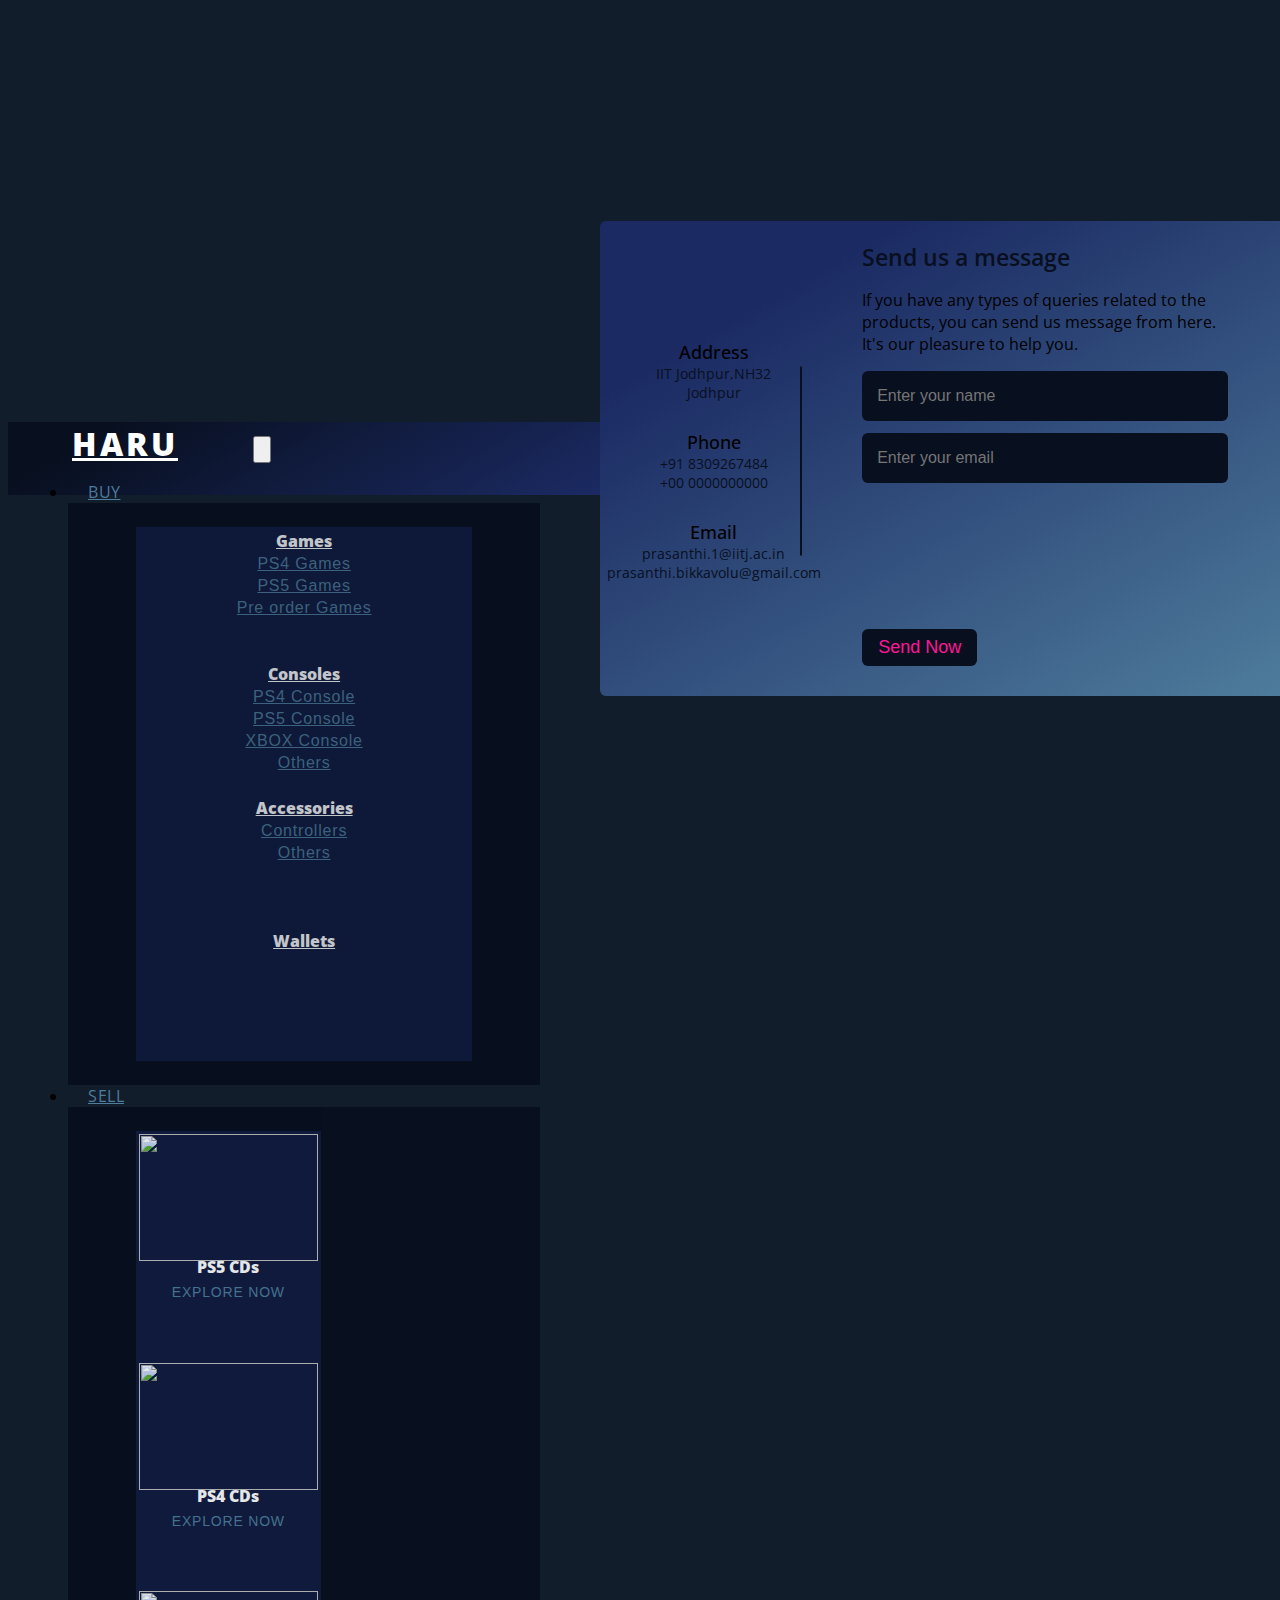
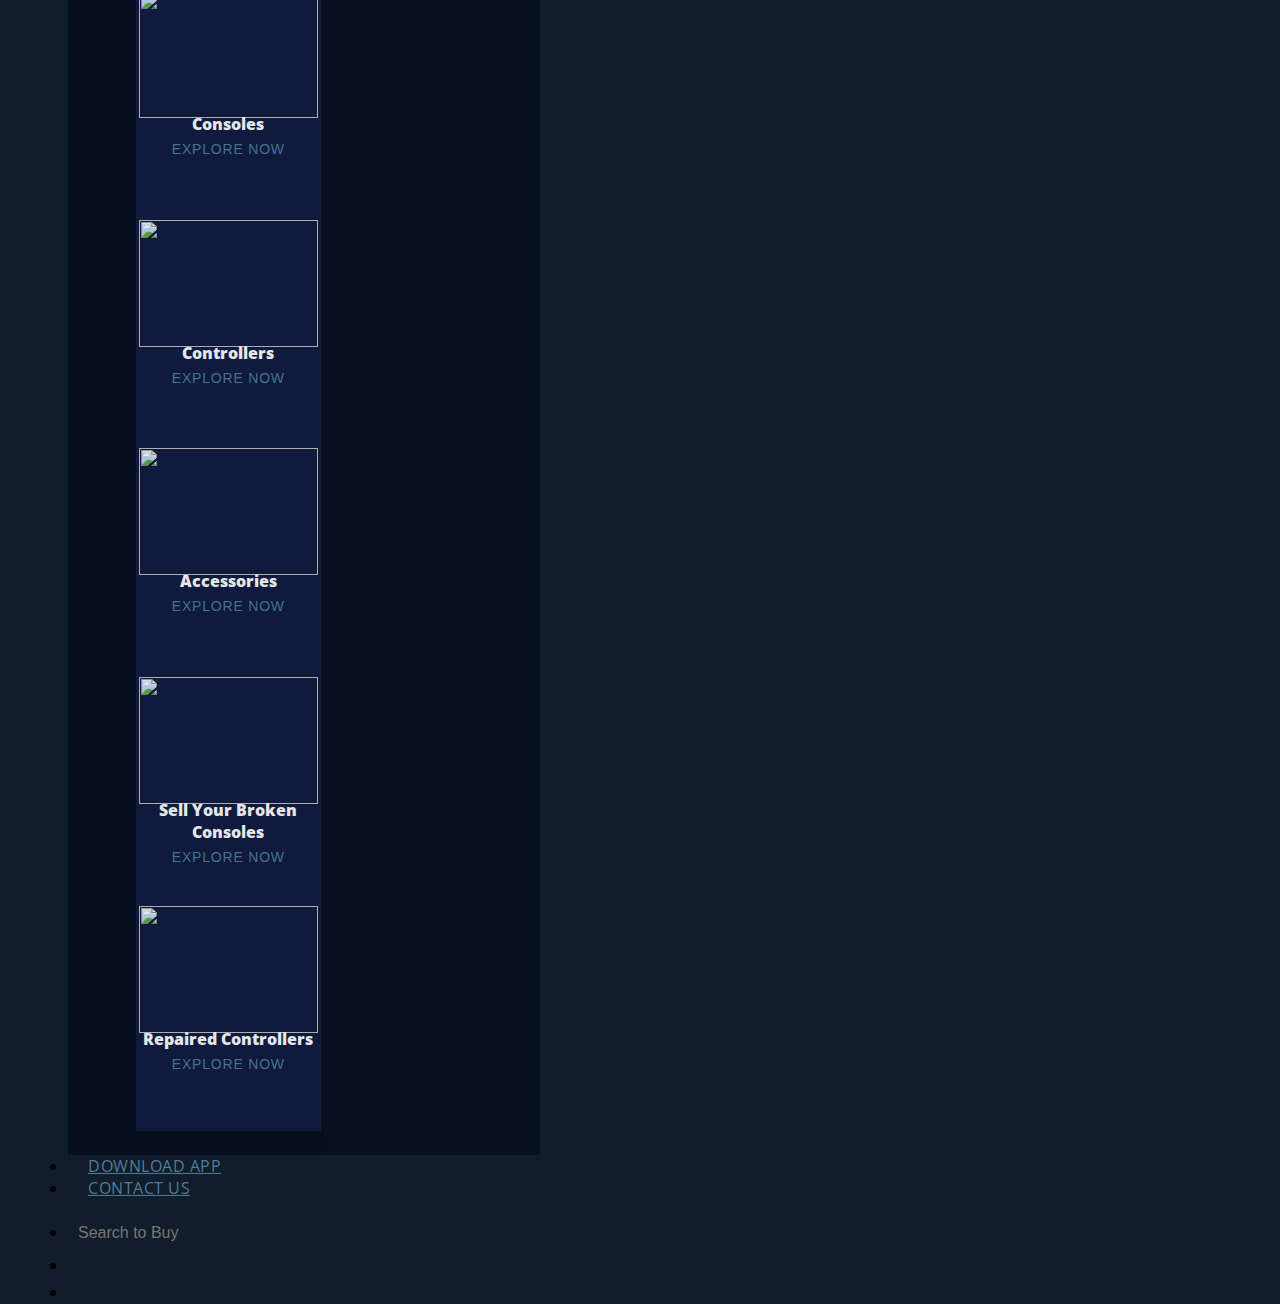
==== contact.html @ 9ff69a18 "Add files via upload" ====
<!DOCTYPE html>
<html lang="en" dir="ltr">
    <head>
        <meta charset="utf-8">
        <meta name="viewport" content="width=device-width, initial-scale=1">
        <title>Contact Us</title>
        <link rel="icon" href="images/logo.png" type="image/icon type">
        <!-- Cdn css -->
        <link href="https://cdn.jsdelivr.net/npm/bootstrap@5.3.0/dist/css/bootstrap.min.css" 
        rel="stylesheet" integrity="sha384-9ndCyUaIbzAi2FUVXJi0CjmCapSmO7SnpJef0486qhLnuZ2cdeRhO02iuK6FUUVM" 
        crossorigin="anonymous">
        <!--cdn js-->
        <script defer src="https://cdn.jsdelivr.net/npm/bootstrap@5.3.0/dist/js/bootstrap.bundle.min.js" 
        integrity="sha384-geWF76RCwLtnZ8qwWowPQNguL3RmwHVBC9FhGdlKrxdiJJigb/j/68SIy3Te4Bkz" 
        crossorigin="anonymous"></script>
        <!-- local css -->
        <link rel="stylesheet" href="styles2.css">
        <script src="website.js"></script>
        <!-- font awesome cdn -->
        <link rel="stylesheet" href="https://cdnjs.cloudflare.com/ajax/libs/font-awesome/6.4.0/css/all.min.css" integrity="sha512-iecdLmaskl7CVkqkXNQ/ZH/XLlvWZOJyj7Yy7tcenmpD1ypASozpmT/E0iPtmFIB46ZmdtAc9eNBvH0H/ZpiBw==" crossorigin="anonymous" referrerpolicy="no-referrer" />
    </head>
<body>
  <nav class="navbar navbar-expand-lg navbar-light  py-2 fixed-top" >
    <div class="container-fluid">
    
      <img src="images/logo.png" alt="">
      <!-- bold text in pink color-->

      <a class="navbar-brand fw-bold  ms-1" href="haru.html">haru</a>

      <!-- hamburger menu-->
      <button class="navbar-toggler" 
      type= "button" data-bs-toggle="collapse" 
      data-bs-target="#navbarSupportedContent"
      aria-controls="navbarSupportedContent" aria-expanded="false"
      aria-label="Toggle Navigation">
      <span ><i id="bar"class="fa fa-bars"></i></span>
        
      </button>
        <!--<span class="navbar-toggler-icon"></span>  -->
     
      <div class="collapse navbar-collapse" id="navbarSupportedContent">
        <ul class="navbar-nav justify-content-center">
          
          <li class="nav-item dropdown dropdown-hover position-static ms-3">
            <a class="nav-link dropdown-toggle " href="products.html"  role="button" data-bs-toggle="dropdown" aria-haspopup="true" aria-expanded="false">Buy</a>
            <div class="dropdown-menu w-100 mt-0" aria-labelledby="navbarDropdown" style="border-top-left-radius: 0;border-top-right-radius: 0;">
                <div class="container-fluid">
                    <div class="row ">
                        <div class="dropdown-item-container col-md-6 col-lg-3 mb-3 mb-lg-0">
                            <div class="list-group list-group-flush">
                                <ul>
                                    <li><a class="dropdown-item" href="products.html">Games</a></li>
                                    <li><a class="dropdown-item" href="products.html">PS4 Games</a></li>
                                    <li><a class="dropdown-item" href="products.html">PS5 Games</a></li>
                                    <li><a class="dropdown-item" href="products.html">Pre order Games</a></li>
                                </ul>
                            </div>
                        </div>
                        <div class="dropdown-item-container col-md-6 col-lg-3 mb-3 mb-lg-0">
                            <div class="list-group list-group-flush">
                                <ul>
                                    <li><a class="dropdown-item" href="products.html">Consoles</a></li>
                                    <li><a class="dropdown-item" href="products.html">PS4 Console</a></li>
                                    <li><a class="dropdown-item" href="products.html">PS5 Console</a></li>
                                    <li><a class="dropdown-item" href="products.html">XBOX Console</a></li>
                                    <li><a class="dropdown-item" href="products.html">Others</a></li>
                                </ul>
                            </div>
                        </div>
                        <div class="dropdown-item-container col-md-6 col-lg-3 mb-3 mb-lg-0">
                            <div class="list-group list-group-flush">
                                <ul>
                                    <li><a class="dropdown-item" href="products.html">Accessories</a></li>
                                    <li><a class="dropdown-item" href="products.html">Controllers</a></li>
                                    <li><a class="dropdown-item" href="products.html">Others</a></li>
                                </ul>
                            </div>
                        </div>
                        <div class="dropdown-item-container col-md-6 col-lg-3 mb-3 mb-lg-0">
                            <div class="list-group list-group-flush">
                                <ul>
                                    <li><a class="dropdown-item" href="products.html">Wallets</a></li>
                                </ul>
                            </div>
                        </div>
                    </div>
                </div>
            </div>
          </li>
          
          <li class="nav-item dropdown dropdown-hover position-static ms-3">
            <a class="nav-link dropdown-toggle " href="products.html"  role="button" data-bs-toggle="dropdown" aria-haspopup="true" aria-expanded="false">Sell</a>
            <div class="dropdown-menu w-100 mt-0" aria-labelledby="navbarDropdown" style="border-top-left-radius: 0;border-top-right-radius: 0;">
                <div class="container-fluid">
                    <div class="row ">
                      <div class=" img-dropdown-item-container col-md-4  mb-md-0"> 
                        <div class="bg-image  mb-4">
                          <img src="images/sell/ps5.webp" class="img-fluid" />
                        </div>
                        <div>
                          <p class="dun">PS5 CDs</p>
                          <p class="boom">Explore now</p>
                        </div>
                      </div>
                      <div class=" img-dropdown-item-container col-md-4  mb-md-0"> 
                        <div class="bg-image  mb-4">
                          <img src="images/sell/ps4 cds.webp" class="img-fluid" />
                        </div>
                        <div>
                          <p class="dun" >PS4 CDs</p>
                          <p class="boom" >Explore now</p>
                        </div>
                      </div>
                      <div class=" img-dropdown-item-container col-md-4  mb-md-0"> 
                        <div class="bg-image  mb-4">
                          <img src="images/sell/consoles.webp" class="img-fluid" />
                        </div><div>
                        <p class="dun" >Consoles</p>
                        <p class="boom" >Explore now</p>
                        </div>
                      </div>
                      <div class=" img-dropdown-item-container col-md-4  mb-md-0"> 
                        <div class="bg-image  mb-4">
                          <img src="images/sell/controller.webp" class="img-fluid" />
                        </div>
                        <div>
                          <p class="dun" >Controllers</p>
                          <p class="boom" >Explore now</p>

                        </div>
                        
                      </div>
                      <div class=" img-dropdown-item-container col-md-4  mb-md-0"> 
                        <div class="bg-image  mb-4">
                          <img src="images/sell/Accessories_500x500.webp" class="img-fluid" />
                        </div>
                        <div>
                          <p class="dun" >Accessories</p>
                          <p class="boom" >Explore now</p>
                        </div>
                      
                      </div>
                      <div class=" img-dropdown-item-container col-md-4  mb-md-0"> 
                        <div class="bg-image  mb-4">
                          <img src="images/sell/RepairedConsoles.webp" class="img-fluid" />
                        </div>
                        <div>
                          <p class="dun" >Sell Your Broken Consoles</p>
                          <p class="boom" >Explore now</p>
                        </div>
                        
                      </div>
                      <div class=" img-dropdown-item-container col-md-4  mb-md-0"> 
                        <div class="bg-image  mb-4">
                          <img src="images/sell/Repaired_Controllers.webp" class="img-fluid" />
                        </div>
                        <div>
                          <p class="dun" >Repaired Controllers</p>
                          <p class="boom" >Explore now</p>

                        </div>
                        
                      </div>
                </div>
            </div>
          </li>
          <li class="nav-item ms-3">
            <a class="nav-link " href="https://play.google.com">Download App</a>
          </li>
          <li class="nav-item ms-3">
            <a class="nav-link " href="contact.html">Contact Us</a>
          </li>


        </ul>
        <ul class="navbar-nav ms-auto  ">
            <li class="nav-item ">
              <div class="search-box me-4">
                <input type="text" placeholder="Search to Buy" id="searchbar">
                <i class="fas fa-search" id="search-icon"></i>
              </div>                  
            </li>
            <li class="nav-item ms-2 me-3">
                <i class="fa fa-shopping-cart  "></i>
            </li>
            <li class="nav-item ms-2 ">
                <i class="fa-solid fa-circle-user  "></i>
            </li>
        </ul>
      </div>
    </div>
  </nav>

  <div class="container1">
    <div class="content">
      <div class="left-side">
        <div class="address details">
          <i class="fas fa-map-marker-alt"></i>
          <div class="topic">Address</div>
          <div class="text-one">IIT Jodhpur,NH32</div>
          <div class="text-two">Jodhpur</div>
        </div>
        <div class="phone details">
          <i class="fa fa-phone-alt"></i>
          <div class="topic">Phone</div>
          <div class="text-one">+91 8309267484</div>
          <div class="text-two">+00 0000000000</div>
        </div>
        <div class="email details">
          <i class="fa fa-envelope"></i>
          <div class="topic">Email</div>
          <div class="text-one">prasanthi.1@iitj.ac.in</div>
          <div class="text-two">prasanthi.bikkavolu@gmail.com</div>
        </div>
      </div>
      <div class="right-side">
        <div class="topic-text">Send us a message</div>
        <p>If you have any types of queries related to the products, you can send us message from here. It's our pleasure to help you.</p>
      <form action="#">
        <div class="input-box">
          <input type="text" placeholder="Enter your name">
        </div>
        <div class="input-box">
          <input type="text" placeholder="Enter your email">
        </div>
        <div class="input-box message-box">
          
        </div>
        <div class="button">
          <input type="button" value="Send Now" >
        </div>
      </form>
    </div>
    </div>
  </div>
  <script src="website.js"></script>
</body>
</html>
---- styles2.css ----
@import url('https://fonts.googleapis.com/css2?family=Open+Sans:wght@700&display=swap');
* {
  
  padding: 0;
  box-sizing: border-box;
  
  
}
/* #080F1F,#1B2A63,#FF2DAB , #4e7c9c*/


body{
    min-height: 100vh;
    width: 100%;
    background: #080F1F;
    display: flex;
    align-items: center;
    justify-content: center;
  }
.container1{
    width: 85%;
    background-image: linear-gradient(150deg, #1B2A63 20%,#4e7c9c 100%);
    border-radius: 6px;
    padding: 20px 60px 30px 40px;
}
.container1 .content{
    display: flex;
    align-items: center;
    justify-content: space-between;
}
.container1 .content .left-side{
width: 25%;
height: 100%;
display: flex;
flex-direction: column;
align-items: center;
justify-content: center;
margin-top: 15px;
position: relative;
}
.content .left-side::before{
content: '';
position: absolute;
height: 70%;
width: 2px;
right: -15px;
top: 50%;
transform: translateY(-50%);
background: #080F1F;
}
.content .left-side .details{
margin: 14px;
text-align: center;
}
.content .left-side .details i{
font-size: 30px;
color: #080F1F;
margin-bottom: 10px;
}
.content .left-side .details .topic{
font-size: 18px;
font-weight: 500;
}
.content .left-side .details .text-one,
.content .left-side .details .text-two{
font-size: 14px;
color: #080F1F;
}

.container1 .content .right-side{
width: 75%;
margin-left: 75px;
}
.content .right-side .topic-text{
font-size: 23px;
font-weight: 600;
color: #080F1F;
}
.right-side .input-box{
height: 50px;
width: 100%;
margin: 12px 0;
}
.right-side .input-box input,
.right-side .input-box textarea{
height: 100%;
width: 100%;
border: none;
outline: none;
font-size: 16px;
color: #4E7C9C;
background: #080F1F;
border-radius: 6px;
padding: 0 15px;
resize: none;
}
.right-side .message-box{
min-height: 110px;
}
.right-side .input-box textarea{
padding-top: 6px;
}
.right-side .button{
display: inline-block;
margin-top: 12px;
}
.right-side .button input[type="button"]{
color:#ff1694;
font-size: 18px;
outline: none;
border: none;
padding: 8px 16px;
border-radius: 6px;
background:#080F1F;
cursor: pointer;
transition: all 0.3s ease;
}
.button input[type="button"]:hover{
background: #1B2A63;
}
@media (max-width: 950px) {
.container1{
    width: 90%;
    padding: 30px 40px 40px 35px ;
}
.container1 .content .right-side{
    width: 75%;
    margin-left: 55px;
}
}
@media (max-width: 820px) {
    .container1{
        margin: 40px 0;
        height: 100%;
    }
    .container1 .content{
        flex-direction: column-reverse;
    }
    .container1 .content .left-side{
        width: 100%;
        flex-direction: row;
        margin-top: 40px;
        justify-content: center;
        flex-wrap: wrap;
    }
    .container1 .content .left-side::before{
        display: none;
    }
    .container1 .content .right-side{
        width: 100%;
        margin-left: 0;
    }
}
/* @import url('https://fonts.googleapis.com/css2?family=Bacasime+Antique&family=Reenie+Beanie&display=swap'); */
@import url('https://fonts.googleapis.com/css2?family=Open+Sans:wght@700&display=swap');
* {
  
  padding: 0;
  box-sizing: border-box;
  
}
/* #080F1F,#1B2A63,#FF2DAB , #4e7c9c*/

body {
    font-family: 'Open Sans', sans-serif;
    background-color: #111D2B;
    
}

h1{font-size: 2.5rem;font-weight: 700;color: white;}
h2{font-size: 1.8rem;font-weight: 600;}
h3{font-size: 1.4rem;font-weight: 800; color:#4e7c9c;}
h4{font-size: 1.1rem;font-weight: 600;}
h5{font-size: 1rem;font-weight: 400;color:#4e7c9c;}
h6{color:#FF2DAB;}

button[type="click"]{
    
    background-image: linear-gradient(270deg, #FF2DAB 0%, #2CC1DA 100%) !important;
    color: #091020;
    padding: 10px 20px;
    border-radius: 20px;
    font-size: 17px;
    cursor: pointer;
    transition: 0.3s ease;
}
button:hover{
    
    color:#1B2A63;
    transition: 0.3s ease;
}



.navbar{
    font-size: 16px;
    
    background-image: linear-gradient(150deg, #080F1F 15%, #1B2A63 100%);
    top:0;
    left:0;
    height: 73px;
    
}
.container-fluid{
    padding-left: 60px;
    padding-right: 60px;
    
}

.navbar-brand{
    font-size: 32px;
    font-weight: 900;
    letter-spacing: 3px;
    
    text-transform: uppercase;
    font-style: bold;
    color: white;
    transition: 0.3s ease;
    margin-right: 15%;
}
.navbar-brand:hover,
.navbar-brand.active{
    color:#FF2DAB;
}
.nav-link{
    padding: 0 20px;
    color: #4e7c9c;
    text-transform: uppercase;
    letter-spacing: 0.5px;
    transition: 0.3s ease;

}

.nav-link:hover,

.nav-link.active{
    color:#FF2DAB;
}

.navbar i:hover{
    color:#FF2DAB;
}
.navbar i.active{
    color:#4e7c9c;
}
.navbar i{

    font-size: 20px;
    padding :0 7px;
    cursor: pointer;
    color: #4e7c9c;
    align-items: center;
    transition: 0.3s ease;
    font-weight: 600;
}



.search-box {
    position: relative;
    display: inline-block;
    
    /* margin-right: 20px; */
  }
  
.search-box input[type="text"] {
    
    background-color : #111D2B;
   

    padding: 7px 7px 7px 10px;
    
    height:35px;
    
    width:305.133px;
    border: none;
    border-radius: 20px;
    font-family: 'Open Sans-Regular', sans-serif;
    
    color: #abb8c3;
    text-align: left;
    line-height: 24px;
    border-image-repeat: stretch;
    font-size: 100%;
}
.search-box input[type="text"]:focus {
    outline: none; /* Remove the default outline */
  }
  
.search-box i {
    position: absolute;
    top: 50%;
    right: 10px;
    transform: translateY(-50%);
    color: #4e7c9c;
  }
  
  /* Adjust the position of the search box for different screen sizes */
@media screen and (max-width: 992px) {
    .search-box {
      margin-right: 10px;
    }
}
  
/*Mobile Nav*/
.navbar-light.navbar-toggler{
    border:none;
    outline: none;
    border-radius: 20px;
    
}
#bar{
    font-size: 0.8 rem;
    padding:  7 px;
    cursor: pointer;
    font-weight: 600;
    transition: 0.3s ease;
    color: white;

}

#bar:hover{
    color:#FF2DAB;
}
#bar.active{
    background-color:white;
}


@media only screen and (max-width: 800px){
    #navbarSupportedContent >ul,
    #navbarSupportedContent >ul>i{
        margin: 1rem;
        justify-content: flex-end;
        align-items: flex-end;
        text-align: right;
        background-image: linear-gradient(150deg, #080F1F 15%, #1B2A63 100%);
    }
    #navbarSupportedContent > i {
        margin-right: 0;
    }
    #navbarSupportedContent >ul >li :nth-child(n)>a{
        padding: 10px 0;
        margin: 1rem;
    }
    
}
    

#home span{
    color:#FF2DAB;
}
#home {
    background-image: url("images/bg6.jpg");
    width:100%;
    height:100vh;
    background-size: cover;
    background-position: center center;
    display: flex;
    flex-direction: column;
    justify-content: center;
    align-items: center;
    align-content: center;
}
#home h5,
#home h1,
#home h3,
#home button[type="click"] {
    text-align: center;
    justify-content: center;
    align-items: center;
    align-content: center;
}
#home button {
    margin-left: 47%;
}

.dropdown.show a:active,
.dropdown.show a:focus {
  background-color: transparent;
}

.dropdown-menu{
    border-radius: 0;
    position: sticky;
    padding-top: 1.5em;
    padding-bottom: 1.5em;
    z-index: 1;
    top: 65px;

    width: 100%;
    border: none;
    box-sizing: border-box;
    /* box-shadow: 0 3px 6px rgba(245,178,178,0.7); ; */
    background-color:  #080F1F;
    opacity: 0.95;
    
    /* display:table; width: 100%; text-align: center; left:0; right:0; */
}

.dropdown-menu ul{
    list-style: none;
    padding: 0;
}
.dropdown-menu.show{
    display: flex;
}
.dropdown-menu li:not(:first-child) a{
    color: #4e7c9c;
    font-size: 16px;
    font-weight: 300;
    letter-spacing: 0.8px; 
    height: 21.6px;
    font-family: 'Open Sans-Regular', sans-serif;
    
}
.dropdown-menu li a:hover{
    color: #FF2DAB !important;
    background-color: transparent !important;
}

.dropdown-menu li:first-child a{
    
    font-weight: bold;
    color:white;
    font-size: 16px;
    font-weight: 1000;

}
.dropdown-item-container {
    /* box-shadow: 0 3px 6px rgba(245,178,178,0.7); Add border around the item container */
    /* border-radius: 5px; Add border radius to the item container */
    /* 
    margin-bottom: 20px; */
    background-color: #111c40;
    opacity: 0.8;
    text-align: center;
    padding: 0.2em;
    margin-inline: 8px;
    width: 336.25px;
    height: 133.6px;
   
}
.img-dropdown-item-container{
    background-color: #111c40;
    opacity: 0.95;
    text-align: center;
    padding: 0.2em;
    margin-inline: 8px;
    width: 184.717px;
    height: 228.6px;
   
}
.img-fluid{
    height: 127px;
    width: 179.117px;
}

.dun{
    font-weight: bold;
    color:white;
    margin-top: -10px;
    font-size: 16px;
    font-weight: 1000;
}
.boom{
    color: #4e7c9c;
    font-size: 14px;
    font-weight: 300;
    text-transform: uppercase;
    letter-spacing: 0.8px;
    margin-top: -10px;
    font-family: 'Open Sans-Regular', sans-serif;
}

.img-dropdown-item-container:hover {
    filter: brightness(1.2);
  }



@media  screen and (min-width: 993px) {
    .dropdown:hover .dropdown-menu,
    .dropdown .dropdown-menu:hover{
        display: flex;
        width: 100%; /* Add this property to make the dropdown full-width */
        left: 0; 
         
          
    }
    
    
    .dropdown-menu.show{
        display: flex;
        width: 100%; /* Add this property to make the dropdown full-width */
        left: 0; 
    }

    
}

@media screen and (max-width:992px) {
    .dropdown-menu.show{
        max-height: 60vh;
        overflow-y: scroll;
    }
    .dropdown-item-container {
        overflow-x: auto;
      }
    
}

#products{
    background-color: #080F1F;
    width:100%;
    height:60vh;
    display: flex;
    flex-direction: column;
    justify-content: center;
    align-items: center;
    align-content: center;
}

.product-dropdown-item-container{
    background-color: #111c40;
    opacity: 0.95;
    text-align: center;
    padding: 2px;
    
    width: 330px;
    height: 375px;
    border-radius: 20px;
    margin-right: 20px;
   
}
.imag-fluid{
    width: 330px;
    height:250px;
    padding: 8px;
    border-radius: 20px;
}
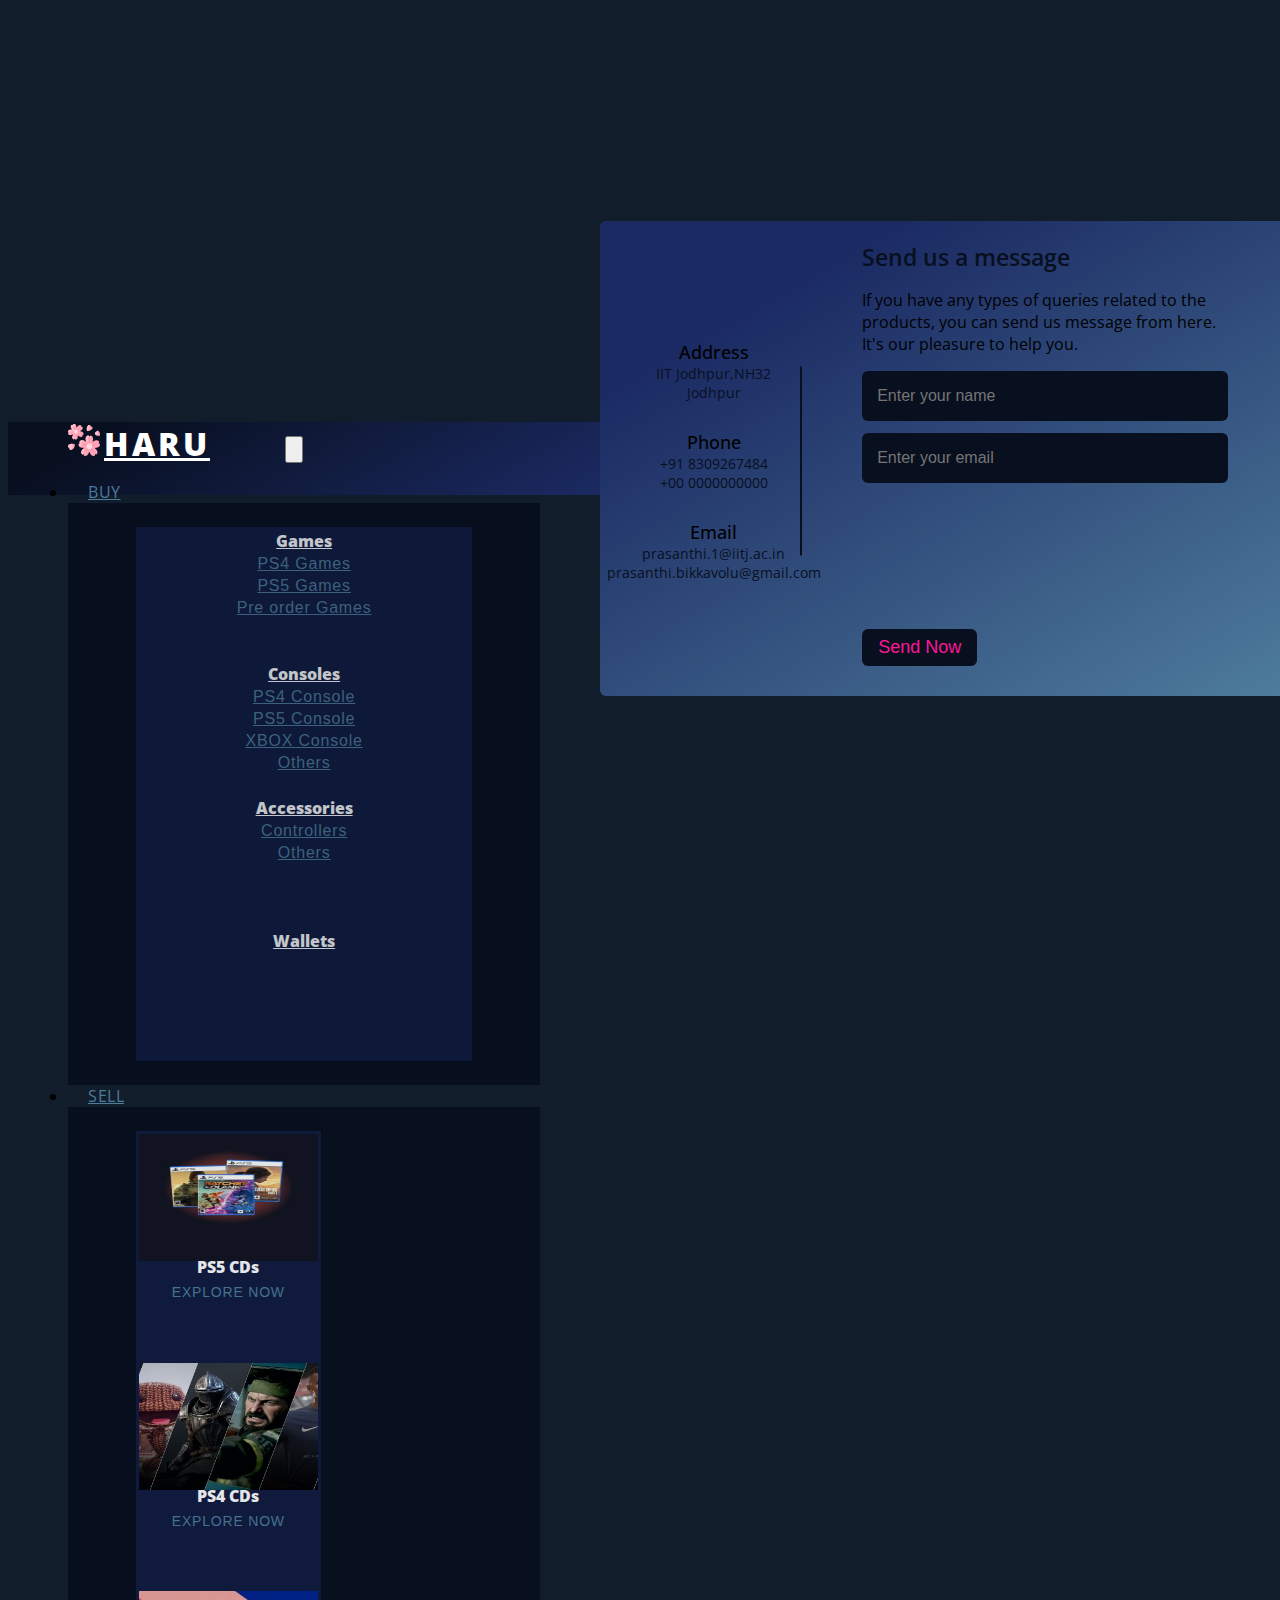
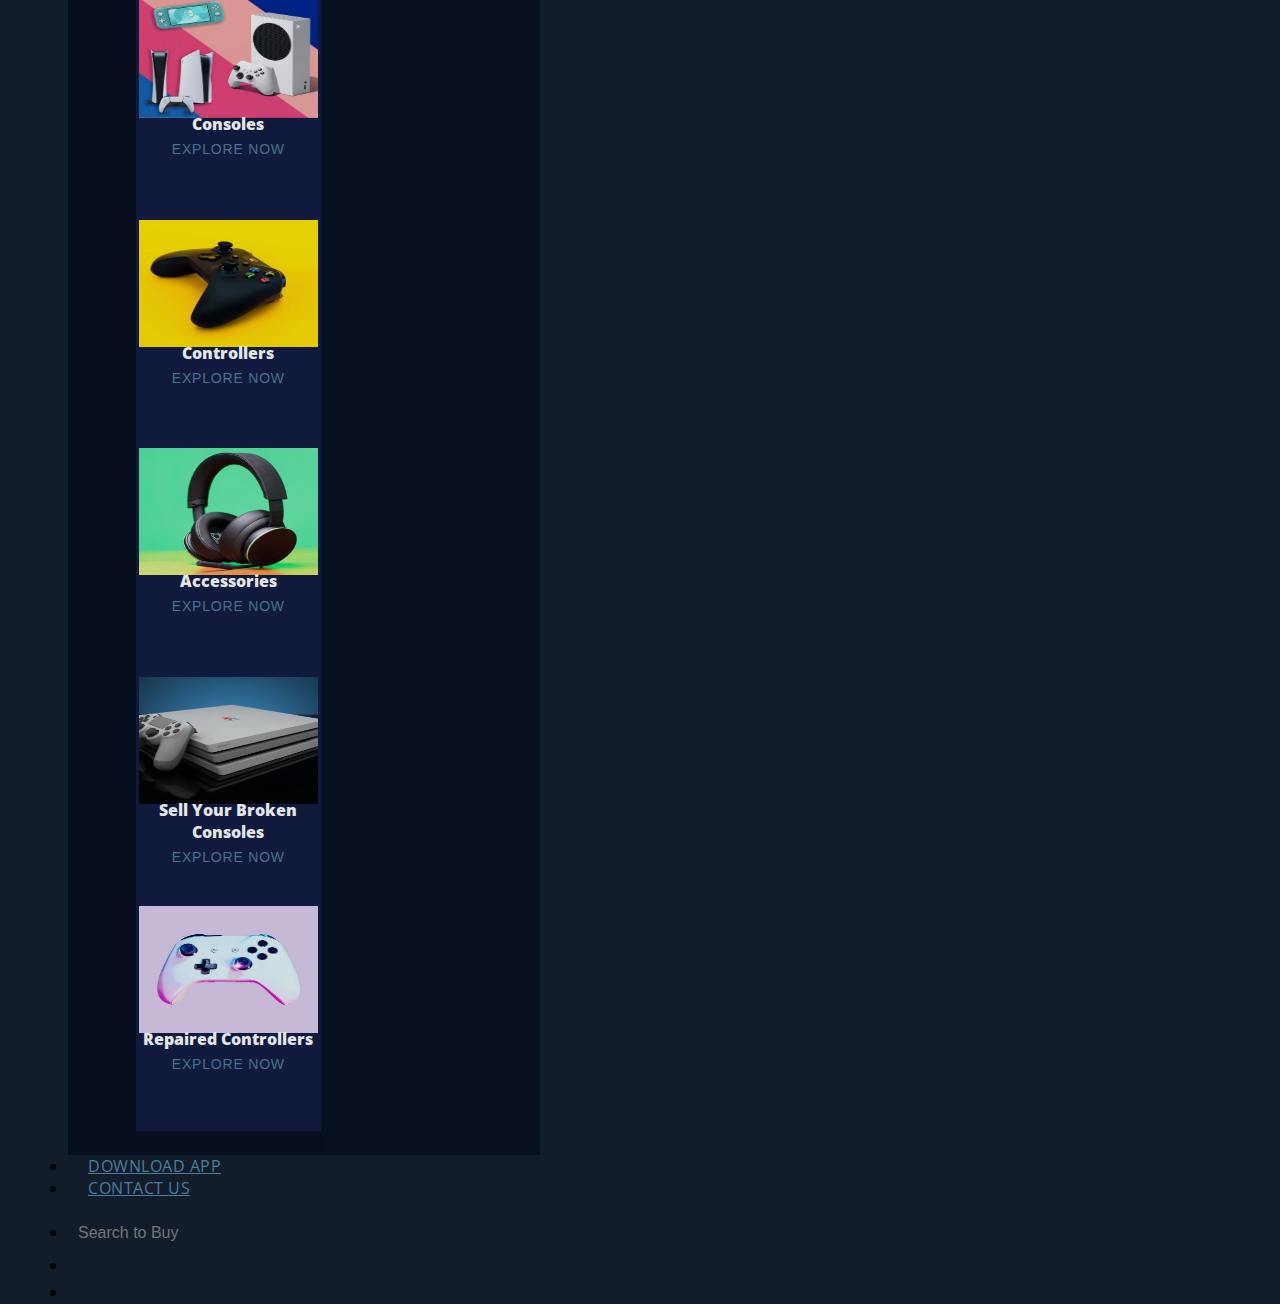
==== commit de047cbb: "Update contact.html" ====
--- a/contact.html
+++ b/contact.html
@@ -26,7 +26,7 @@
       <img src="images/logo.png" alt="">
       <!-- bold text in pink color-->
 
-      <a class="navbar-brand fw-bold  ms-1" href="haru.html">haru</a>
+      <a class="navbar-brand fw-bold  ms-1" href="index.html">haru</a>
 
       <!-- hamburger menu-->
       <button class="navbar-toggler" 
@@ -236,4 +236,4 @@
   </div>
   <script src="website.js"></script>
 </body>
-</html>+</html>
